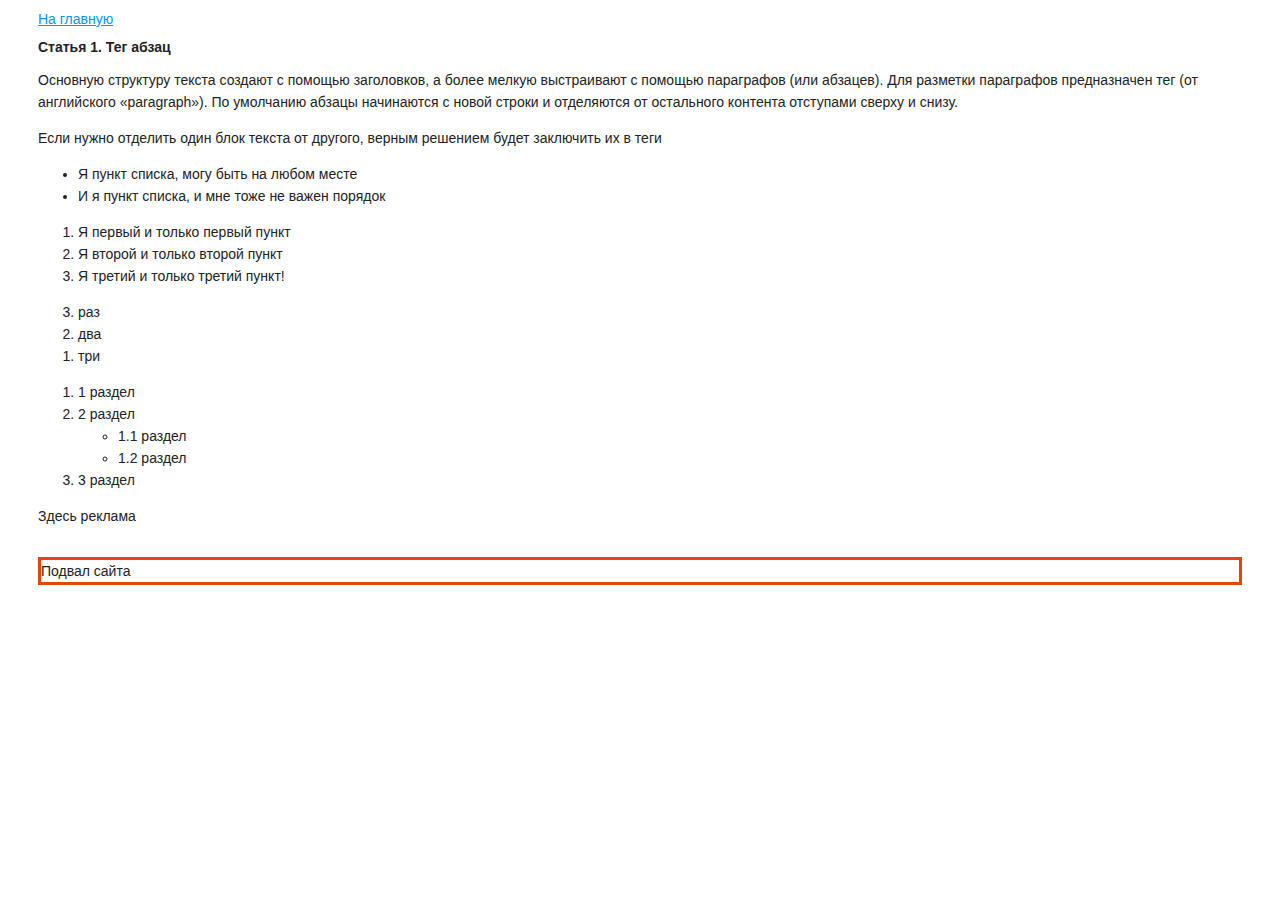
==== html/1.html @ d41b800a "тестирование возможностей CSS из задания 2.1" ====
<!DOCTYPE html>
<html lang="ru">
  <head>
    <title>Статья 1</title>
    <meta charset=" utf-8">
    <meta name="keywords" content="вёрстка, HTML, CSS, блог">
    <meta name=" description " content="Сайт для изучения HTML">
    <link rel="stylesheet" href="../css/style.css">
  </head>
  <body>
    <header>
      <nav>
        <a href="../index.html">На главную</a>
      </nav>
    </header>
    <main>
      <article>
        <h1>Статья 1. Тег абзац</h1>
        <p>Основную структуру текста создают с помощью заголовков, а более мелкую выстраивают с помощью параграфов (или абзацев). 
          Для разметки параграфов предназначен тег (от английского «paragraph»). 
          По умолчанию абзацы начинаются с новой строки и отделяются от остального контента отступами сверху и снизу. </p>
          <p>Если нужно отделить один блок текста от другого, верным решением будет заключить их в теги</p>
          
          <ul>
            <li>Я пункт списка, могу быть на любом месте</li>
            <li>И я пункт списка, и мне тоже не важен порядок</li>
          </ul>
          <ol>
            <li>Я первый и только первый пункт</li>
            <li> Я второй и только второй  пункт </li>
            <li> Я третий и только третий  пункт!</li>
          </ol>
          
          <ol start="3" reversed>
            <li>раз</li>
            <li>два</li>
            <li>три</li>
          </ol>
          
          <ol>
            <li>1 раздел </li>
            <li>2 раздел
              <ul>
                <li>1.1 раздел </li>
                <li>1.2 раздел </li>
              </ul>
            </li>
            <li>3 раздел </li>
          </ol>
          
          
      </article>
      <aside>
        Здесь реклама
      </aside>
    </main>
    <footer>
      Подвал сайта
    </footer>
  </body>
</html>
---- css/style.css ----
body::before {
  opacity: 0.1;
}body {
    padding: 0 30px;
    font-size: 14px;
    line-height: 22px;
    font-family: "Arial", serif;
    color: #222222;
    background: #ffffff url("../img/bg1.jpg") no-repeat top center;
    background-size: 100%;
}

  h1 { font-size: 14px;
    line-height: normal;}
  h2 { font-size: 12px; 
   line-height: normal;}
  
  a {  color: #0099ef; 
  text-decoration: underline;}
  .blog-navigation ul  { 
  list-style: none;
    padding-left: 0;}

 
  section {  margin-top: 30px; border: 3px solid #e54506;  padding-left: 30; }
  
  footer {  margin-top: 30px; border: 3px solid #e54506;  padding-left: 30; }

  #avatar {  border-radius: 60px;  border: 3px solid #e54506; }

  .ancor {  padding-left: 30; } 

  .blog-navigation {
    margin-bottom: 30px;
    padding: 20px;
    background-color: #4470c4;
    border: 5px solid #2d508f;
    color: #ffffff;
  }

  .blog-navigation h1 {
    margin-top: 0;
  }
  
  .blog-navigation li {
    margin-bottom: 5px;
  }
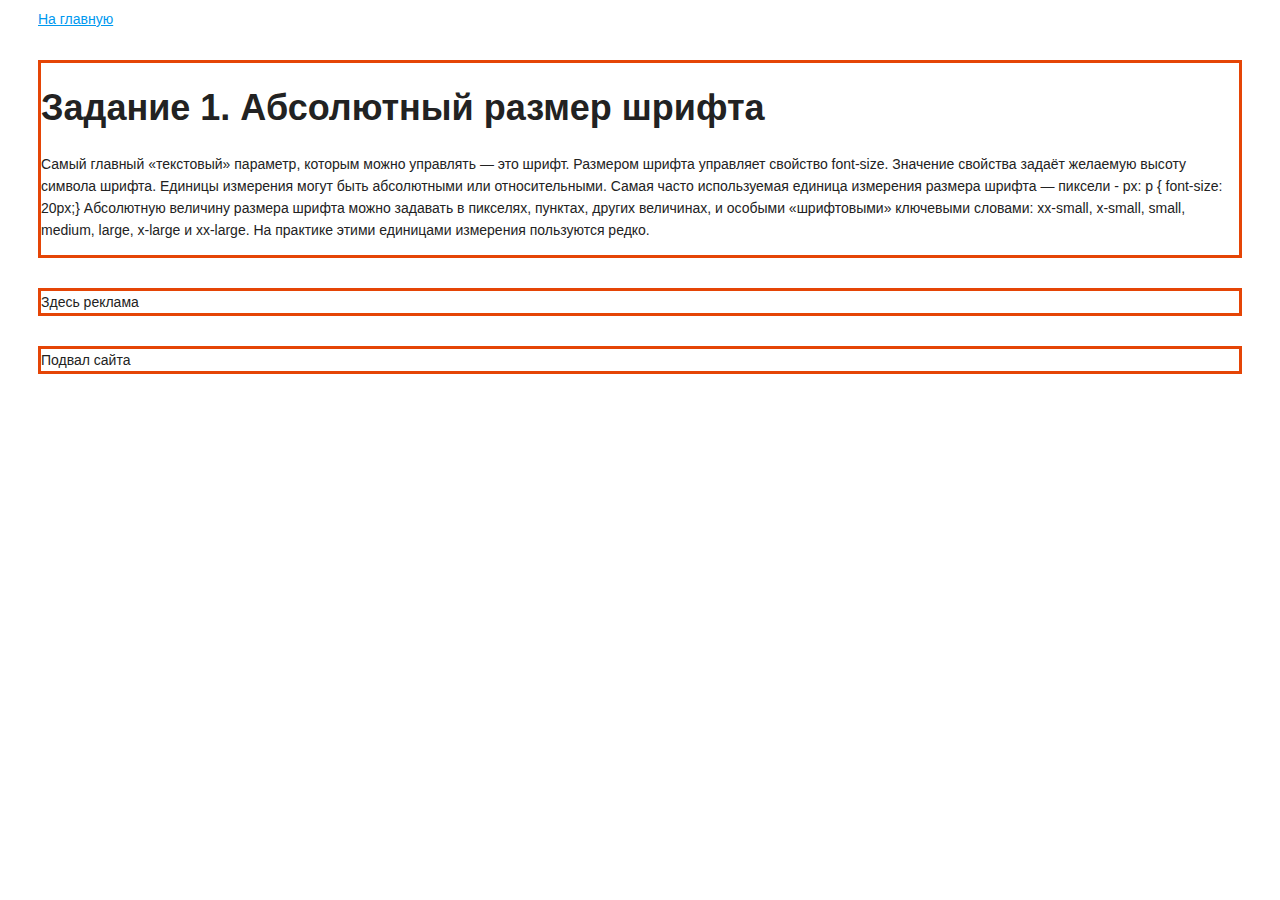
==== commit fabd8f16: "добавлены изменения в файл 1.html и style.css" ====
--- a/html/1.html
+++ b/html/1.html
@@ -1,10 +1,10 @@
 <!DOCTYPE html>
 <html lang="ru">
   <head>
-    <title>Статья 1</title>
+    <title>CSS</title>
     <meta charset=" utf-8">
     <meta name="keywords" content="вёрстка, HTML, CSS, блог">
-    <meta name=" description " content="Сайт для изучения HTML">
+    <meta name=" description " content="Сайт для изучения CSS">
     <link rel="stylesheet" href="../css/style.css">
   </head>
   <body>
@@ -15,40 +15,16 @@
     </header>
     <main>
       <article>
-        <h1>Статья 1. Тег абзац</h1>
-        <p>Основную структуру текста создают с помощью заголовков, а более мелкую выстраивают с помощью параграфов (или абзацев). 
-          Для разметки параграфов предназначен тег (от английского «paragraph»). 
-          По умолчанию абзацы начинаются с новой строки и отделяются от остального контента отступами сверху и снизу. </p>
-          <p>Если нужно отделить один блок текста от другого, верным решением будет заключить их в теги</p>
-          
-          <ul>
-            <li>Я пункт списка, могу быть на любом месте</li>
-            <li>И я пункт списка, и мне тоже не важен порядок</li>
-          </ul>
-          <ol>
-            <li>Я первый и только первый пункт</li>
-            <li> Я второй и только второй  пункт </li>
-            <li> Я третий и только третий  пункт!</li>
-          </ol>
-          
-          <ol start="3" reversed>
-            <li>раз</li>
-            <li>два</li>
-            <li>три</li>
-          </ol>
-          
-          <ol>
-            <li>1 раздел </li>
-            <li>2 раздел
-              <ul>
-                <li>1.1 раздел </li>
-                <li>1.2 раздел </li>
-              </ul>
-            </li>
-            <li>3 раздел </li>
-          </ol>
-          
-          
+        <h1 class="page-title">Задание 1. Абсолютный размер шрифта</h1>
+        <p>Самый главный «текстовый» параметр, которым можно управлять — это шрифт. 
+          Размером шрифта управляет свойство font-size. Значение свойства задаёт желаемую высоту символа шрифта. 
+          Единицы измерения могут быть абсолютными или относительными. 
+          Самая часто используемая единица измерения размера шрифта — пиксели - px:
+          p {  font-size: 20px;}
+          Абсолютную величину размера шрифта можно задавать в пикселях, 
+          пунктах, других величинах, и особыми «шрифтовыми» ключевыми словами: xx-small, x-small, small, medium, large, x-large и xx-large. 
+          На практике этими единицами измерения пользуются редко. 
+        </p>
       </article>
       <aside>
         Здесь реклама
--- a/css/style.css
+++ b/css/style.css
@@ -10,40 +10,19 @@
     background-size: 100%;
 }
 
-  h1 { font-size: 14px;
-    line-height: normal;}
-  h2 { font-size: 12px; 
-   line-height: normal;}
+h1 { font-size: 24px; line-height: normal;}
+
+h2 { font-size: 12px; line-height: normal;}
   
-  a {  color: #0099ef; 
-  text-decoration: underline;}
-  .blog-navigation ul  { 
-  list-style: none;
-    padding-left: 0;}
+a {  color: #0099ef;  text-decoration: underline;}
 
- 
-  section {  margin-top: 30px; border: 3px solid #e54506;  padding-left: 30; }
+article {  margin-top: 30px; border: 3px solid #e54506;  padding-left: 30; }
   
-  footer {  margin-top: 30px; border: 3px solid #e54506;  padding-left: 30; }
+footer {  margin-top: 30px; border: 3px solid #e54506;  padding-left: 30; }
 
-  #avatar {  border-radius: 60px;  border: 3px solid #e54506; }
+aside {  margin-top: 30px;  border: 3px solid #e54506; padding-left: 30;} 
 
-  .ancor {  padding-left: 30; } 
-
-  .blog-navigation {
-    margin-bottom: 30px;
-    padding: 20px;
-    background-color: #4470c4;
-    border: 5px solid #2d508f;
-    color: #ffffff;
-  }
-
-  .blog-navigation h1 {
-    margin-top: 0;
-  }
-  
-  .blog-navigation li {
-    margin-bottom: 5px;
-  }
-  
-  +.page-title {
+  font-size: 36px;
+  line-height: normal;
+}
